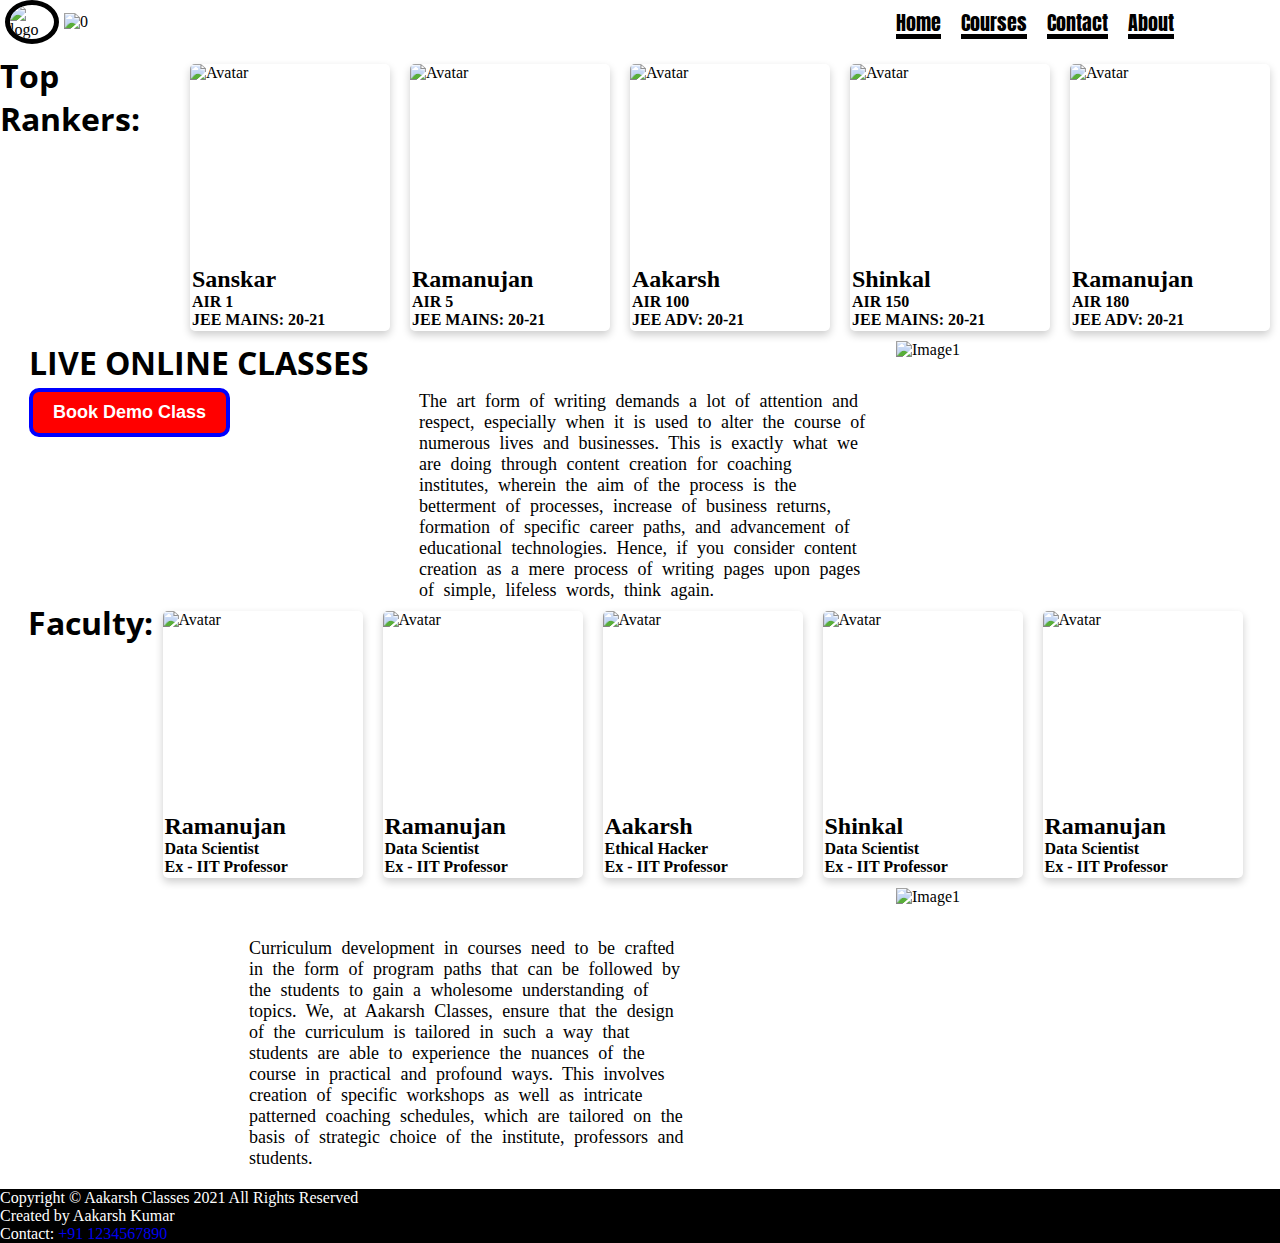
==== about.html @ 2fed9f2a "first commit" ====
<!DOCTYPE html>
<html lang="en">

<head>
    <meta charset="UTF-8">
    <meta http-equiv="X-UA-Compatible" content="IE=edge">
    <meta name="viewport" content="width=device-width, initial-scale=1.0">
    <title>Aakarsh Classes - Students 1st Choice</title>
    <link rel="stylesheet" href="css/style.css">
</head>

<body>
    <header>
        <div class="navbar">
            <ul class="nav-list">
                <div class="logo">
                    <img src="img/logo - Copy.jpg" alt="logo" title="Home Page" onclick="window.location='index.html'">
                </div>
                <div class="heading">
                    <img src="img/title.png" alt="0">
                </div>
                <div class="menu">
                    <a href="index.html">
                        <li>Home</li>
                    </a>
                    <a href="index.html#courses">
                        <li>Courses</li>
                    </a>
                    <a href="contact.html">
                        <li>Contact</li>
                    </a>
                    <a href="about.html">
                        <li>About</li>
                    </a>
                </div>
            </ul>
        </div>
    </header>
    <div class="head-sec1" style="margin-top: 10px;">
        <div class="head-sec1-content" style="width: 100%">
            <h1>
                Top Rankers:
            </h1>
            <div class="card">
                <img src="https://source.unsplash.com/205x200/?teacher,professor" alt="Avatar">
                <div class="container">
                    <h2><b>Sanskar</b></h4>
                        <h4>AIR 1</h4>
                        <h4>JEE MAINS: 20-21</h4>
                </div>
            </div>
            <div class="card">
                <img src="https://source.unsplash.com/206x201/?teacher,professor" alt="Avatar">
                <div class="container">
                    <h2><b>Ramanujan</b></h4>
                        <h4>AIR 5</h4>
                        <h4>JEE MAINS: 20-21</h4>
                </div>
            </div>
            <div class="card">
                <img src="https://source.unsplash.com/201x205/?teacher,professor" alt="Avatar">
                <div class="container">
                    <h2><b>Aakarsh</b></h4>
                        <h4>AIR 100</h4>
                        <h4>JEE ADV: 20-21</h4>
                </div>
            </div>
            <div class="card">
                <img src="https://source.unsplash.com/202x209/?teacher,professor" alt="Avatar">
                <div class="container">
                    <h2><b>Shinkal</b></h4>
                        <h4>AIR 150</h4>
                        <h4>JEE MAINS: 20-21</h4>
                </div>
            </div>
            <div class="card">
                <img src="https://source.unsplash.com/200x208/?teacher,professor" alt="Avatar">
                <div class="container">
                    <h2><b>Ramanujan</b></h4>
                        <h4>AIR 180</h4>
                        <h4>JEE ADV: 20-21</h4>
                </div>
            </div>
        </div>
    </div>
    <div class="head-sec1">
        <div class="head-sec1-content">
            <h1>
                LIVE ONLINE CLASSES
                <br>
                <a href="democlass.html"><button>Book Demo Class</button></a>
            </h1>
            <p>The art form of writing demands a lot of attention and respect, especially when it is used to alter the
                course of numerous lives and businesses. This is exactly what we are doing through content creation for
                coaching institutes, wherein the aim of the process is the betterment of processes, increase of business
                returns, formation of specific career paths, and advancement of educational technologies. Hence, if you
                consider content creation as a mere process of writing pages upon pages of simple, lifeless words, think
                again.</p>
        </div>
        <div class="head-sec1-img">
            <img src="img/img2.png" alt="Image1">
        </div>
    </div>
    <div class="head-sec1">
        <div class="head-sec1-content" style="width: 100%">
            <h1>
                Faculty:
            </h1>
            <div class="card">
                <img src="https://source.unsplash.com/200x200/?teacher,professor" alt="Avatar">
                <div class="container">
                    <h2><b>Ramanujan</b></h4>
                        <h4>Data Scientist</h4>
                        <h4>Ex - IIT Professor</h4>
                </div>
            </div>
            <div class="card">
                <img src="https://source.unsplash.com/200x201/?teacher,professor" alt="Avatar">
                <div class="container">
                    <h2><b>Ramanujan</b></h4>
                        <h4>Data Scientist</h4>
                        <h4>Ex - IIT Professor</h4>
                </div>
            </div>
            <div class="card">
                <img src="https://source.unsplash.com/201x200/?teacher,professor" alt="Avatar">
                <div class="container">
                    <h2><b>Aakarsh</b></h4>
                        <h4>Ethical Hacker</h4>
                        <h4>Ex - IIT Professor</h4>
                </div>
            </div>
            <div class="card">
                <img src="https://source.unsplash.com/202x200/?teacher,professor" alt="Avatar">
                <div class="container">
                    <h2><b>Shinkal</b></h4>
                        <h4>Data Scientist</h4>
                        <h4>Ex - IIT Professor</h4>
                </div>
            </div>
            <div class="card">
                <img src="https://source.unsplash.com/200x203/?teacher,professor" alt="Avatar">
                <div class="container">
                    <h2><b>Ramanujan</b></h4>
                        <h4>Data Scientist</h4>
                        <h4>Ex - IIT Professor</h4>
                </div>
            </div>
        </div>
    </div>
    <div class="head-sec1">
        <div class="head-sec1-content">
            <p>Curriculum development in courses need to be crafted in the form of program paths that can be followed by
                the students to gain a wholesome understanding of topics. We, at Aakarsh Classes, ensure that the design
                of the curriculum is tailored in such a way that students are able to experience the nuances of the
                course in practical and profound ways. This involves creation of specific workshops as well as intricate
                patterned coaching schedules, which are tailored on the basis of strategic choice of the institute,
                professors and students.</p>
        </div>
        <div class="head-sec1-img">
            <img src="img/img3.png" alt="Image1">
        </div>
    </div>
    <footer>
        Copyright &copy; Aakarsh Classes 2021 All Rights Reserved <br>Created by Aakarsh Kumar <br>
        Contact: <a href="tel: +91 1234567890">+91 1234567890</a>
    </footer>
</body>

</html>
---- css/style.css ----
@import url('https://fonts.googleapis.com/css2?family=Anton&display=swap');
@import url('https://fonts.googleapis.com/css2?family=Open+Sans:wght@800&display=swap');
*{
    margin: 0;
    padding: 0;
}

html{
    scroll-behavior: smooth;
}

header{
    background-image: url("../img/header-banner.png");
    background-repeat: no-repeat;
    background-size: cover;
    display: flex;
    flex-direction: column;
    justify-content: center;
    align-items: center;
}

.navbar{
    display: flex;
    width: 100%;
}

.nav-list{
    display: flex;
    width: 100%;
    align-items: center;
}

.logo{
    width: 5%;
    display: flex;
    justify-content: center;
}

.logo img{
    margin: 0px 5px 0px 5px ;
    width: 80%;
    border: 5px solid black;
    border-radius: 50%;
    cursor: pointer;
    justify-content: center;
}

.heading{
    width: 65%;
}

.heading img{
    justify-content: center;
    align-items: center;
    display: flex;
    width: 100%;
}

.menu{
    display: flex;
    width: 30%;
    justify-content: left;
}


.menu a{
    padding: 0px 20px 0px 0px;
    text-decoration: none;
    color: black;
    font-size: 20px;
    list-style: none;
    font-family: 'Anton',sans-serif;
    text-decoration: 5px underline;
}

.menu a:hover{
    text-underline-offset: 10px;
    animation: navbar-underline 0.3s ;
    animation-timing-function: ease-out;
    animation-fill-mode: forwards;
}

@keyframes navbar-underline{
    from{
        text-underline-offset: 2px;
        text-decoration: 5px underline black;
    }
    to{
        text-underline-offset: 5px;
        text-decoration: 5px underline red;
    }
}


.head-sec1{
    display: flex;
    width: 100%;
    background-image: url("../img/banner-sec1.jpg");
    background-repeat: no-repeat;
    background-size: cover;
}

.head-sec1-content{
    display: flex;
    width: 70%;
    justify-content: center;
}

.head-sec1-content h1{
    font-family: 'Open Sans', sans-serif;
    justify-content: center
}

.head-sec1-content h1 a button{
    padding: 10px 20px 10px 20px;
    border: 4px solid blue;
    border-radius: 10px;
    background: rgb(255, 0, 0);
    color: white;
    font-size: 18px;
    font-weight: bolder;
    animation: demo-button 2s ;
    animation-timing-function:ease-in-out;
    animation-iteration-count: infinite;
    animation-fill-mode:both;
    cursor: pointer;
}
@keyframes demo-button{
    from{
        background: red;
    }
    to{
        background: orange;
    }
}

.head-sec1-content p{
    display: flex;
    width: 50%;
    margin: 50px 0px 0px 50px;
    font-family:Georgia, 'Times New Roman', Times, serif;
    font-size: 18px;
    word-spacing: 5px;
    font-weight: 500;
}

.head-sec1-img{
    width: 30%;
}

.head-sec1-img img{
    justify-content: center;
    align-items: center;
    display: flex;
    width: 100%;
}

.head-sec2{
    margin-top: 10px;
    display: flex;
    width: 100%;
}

 /* Slideshow Container-------------- */
.slideshow-container {
    width: 70%;
    position: relative;
}

/* Hide the images by default */
.mySlides {
    display: none;
}

.mySlides img{
    width: 100%;
    height: 300px;
    border-radius: 20px;
}


/* Next & previous buttons */
.prev, .next {
    cursor: pointer;
    position: absolute;
    top: 50%;
    width: auto;
    margin-top: -22px;
    padding: 16px;
    color: rgb(255, 255, 255);
    background-color: rgba(0, 0, 0, 0.541);
    font-weight: bold;
    font-size: 18px;
    transition: 0.6s ease;
    border-radius: 0 3px 3px 0;
    user-select: none;
}

/* Position the "next button" to the right */
.next {
    right: 0;
    border-radius: 3px 0 0 3px;
}

/* On hover, add a black background color with a little bit see-through */
.prev:hover, .next:hover {
    background-color: rgb(0, 0, 0);
}

/* Caption text */
.text {
    border: 3px solid black;
    background: rgba(255, 255, 255, 0.671);
    color: #000000;
    font-size: 20px;
    padding: 8px 12px;
    bottom: 8px;
    justify-content:center;
    text-align:center;
}

/* Number text (1/3 etc) */
.numbertext {
    color: #f2f2f2;
    font-size: 12px;
    padding: 8px 12px;
    position: absolute;
    top: 0;
}

/* The dots/bullets/indicators */
.dot {
    cursor: pointer;
    height: 15px;
    width: 15px;
    margin: 0 2px;
    background-color: #bbb;
    border-radius: 50%;
    display: inline-block;
    transition: background-color 0.6s ease;
}

.active, .dot:hover {
    background-color: #717171;
}

/* Fading animation */
.fade {
    -webkit-animation-name: fade;
    -webkit-animation-duration: 1.5s;
    animation-name: fade;
    animation-duration: 1.5s;
}

@-webkit-keyframes fade {
    from {opacity: .4}
    to {opacity: 1}
}

@keyframes fade {
    from {opacity: .4}
    to {opacity: 1}
}

.message-container{
    width: 30%;
    height: 25vh;
}

.blink{
    border-radius: 20px;
    background-image: url('../img/updates-bg.jpg');
    background-size: cover;
    background-repeat: no-repeat;
    height: 300px;
}

.blink ul{
    position: relative;
    list-style-type: none;
    margin: 0;
    padding: 0;
    overflow: hidden;
}

.blink ul div{
    margin:10px;
}

.blink ul div a{
    display: block;
    color: rgb(0, 0, 0);
    text-align: center;
    text-decoration: none;
    font-family:'Georgia';
    font-size: 16px;
    font-weight: 300;
    border-bottom: 2px dotted black;
}

.blink ul div a:hover{
    color: rgb(235, 13, 13);
    font-weight: bolder;
}

.head-sec3{
    display: flex;
}

/* Courses---------- */

.flip-card {
    background-color: transparent;
    width: 25%;
    height: 200px;
    border: 1px solid #f1f1f1;
    perspective: 1000px;
}
  
  .flip-card-inner {
    position: relative;
    width: 100%;
    height: 100%;
    text-align: center;
    transition: transform 0.8s;
    transform-style: preserve-3d;
}
  
.flip-card:hover .flip-card-inner {
    transform: rotateY(180deg);
}
  
.flip-card-front, .flip-card-back {
    border-radius: 10px;
    position: absolute;
    width: 100%;
    height: 100%;
    -webkit-backface-visibility: hidden;
    backface-visibility: hidden;
    display: flex;
    flex-direction: column;
    justify-content: center;
    align-items: center;
}
  
.flip-card-front {
    background-color: #FCE655;
    color: black;
}
  
.flip-card-back {
    background-color: dodgerblue;
    color: white;
    transform: rotateY(180deg);
}


footer{
    margin-top: 20px;
    /* display: flex;
    flex-direction: column; */
    background-color: black;
    color: white;
}

footer *{
    justify-content: center; 
    align-items: center;
}

footer a{
    text-decoration: none;
}

.card {
    margin: 10px;
    display: flex;
    box-shadow: 0 4px 8px 0 rgba(0,0,0,0.2);
    transition: 0.3s;
    /* width: 40%; */
    border-radius: 5px;
    background-color: white;
    flex-direction: column;
}
  
.card:hover {
    box-shadow: 0 8px 16px 0 rgba(0, 0, 0, 0.438);
}
  
.card img{
    display: flex;
    width: 200px;
    height: 200px;
    border-radius: 5px 5px 0 0;
}
  
.container {
    padding: 2px 2px;
}

.form{
    display:flex;
    align-items: center;
    width: 100%;
    font: 18px;
    margin: 0px;
    justify-content: center;
}
  
.form input{
margin: 30px;
width:50%;
font-size: 19px;
border: 2px solid black;
border-radius: 5px;
padding: 5px;
}

.form textarea{
resize: none;
margin: 30px;
width:50%;
font-size: 19px;
border: 2px solid black;
border-radius: 5px;
padding: 5px;
}

.form label{
font-size: 20px;
color: white;
}

.form-1{
    display:flex;
    align-items: center;
    width: 100%;
    font: 18px;
    margin: 0px;
    justify-content: center;
}

.form-1 #contact-submitbtn{
    background-color: #84368d;
    color: white;
    border-radius: 5px;
    font-size: 20px;
    padding: 5px 20px 5px 20px;
}

.contact-section{
    background-image: url('../img/contact-bg.png');
    background-size: cover;
    background-repeat: no-repeat;
}

.contact-details{
    background-image: url('../img/contact-banner.jpg');
    background-repeat: no-repeat;
    background-size: cover;
    color: white;
}

.contact-details p{
    font-size: 20px;
} 

.contact-details p a{
    color: white;
    text-decoration: none;
}

.typewriter{
    display: flex;
    justify-content: center;
    align-items: center;
    width: 70%;
}

.typewriter h1 {
    overflow: hidden; /* Ensures the content is not revealed until the animation */
    border-right: .15em solid orange; /* The typwriter cursor */
    white-space: nowrap; /* Keeps the content on a single line */
    margin: 0 auto; /* Gives that scrolling effect as the typing happens */
    letter-spacing: .15em; /* Adjust as needed */
    animation:  
        typing 5s steps(40, end) infinite 2s ,
        blink-caret 0.5s step-end infinite;
}
  
/* The typing effect */
@keyframes typing {
from { width: 0 }
to { width: 100% }
}

/* The typewriter cursor effect */
@keyframes blink-caret {
from, to { border-color: transparent }
50% { border-color: orange; }
}
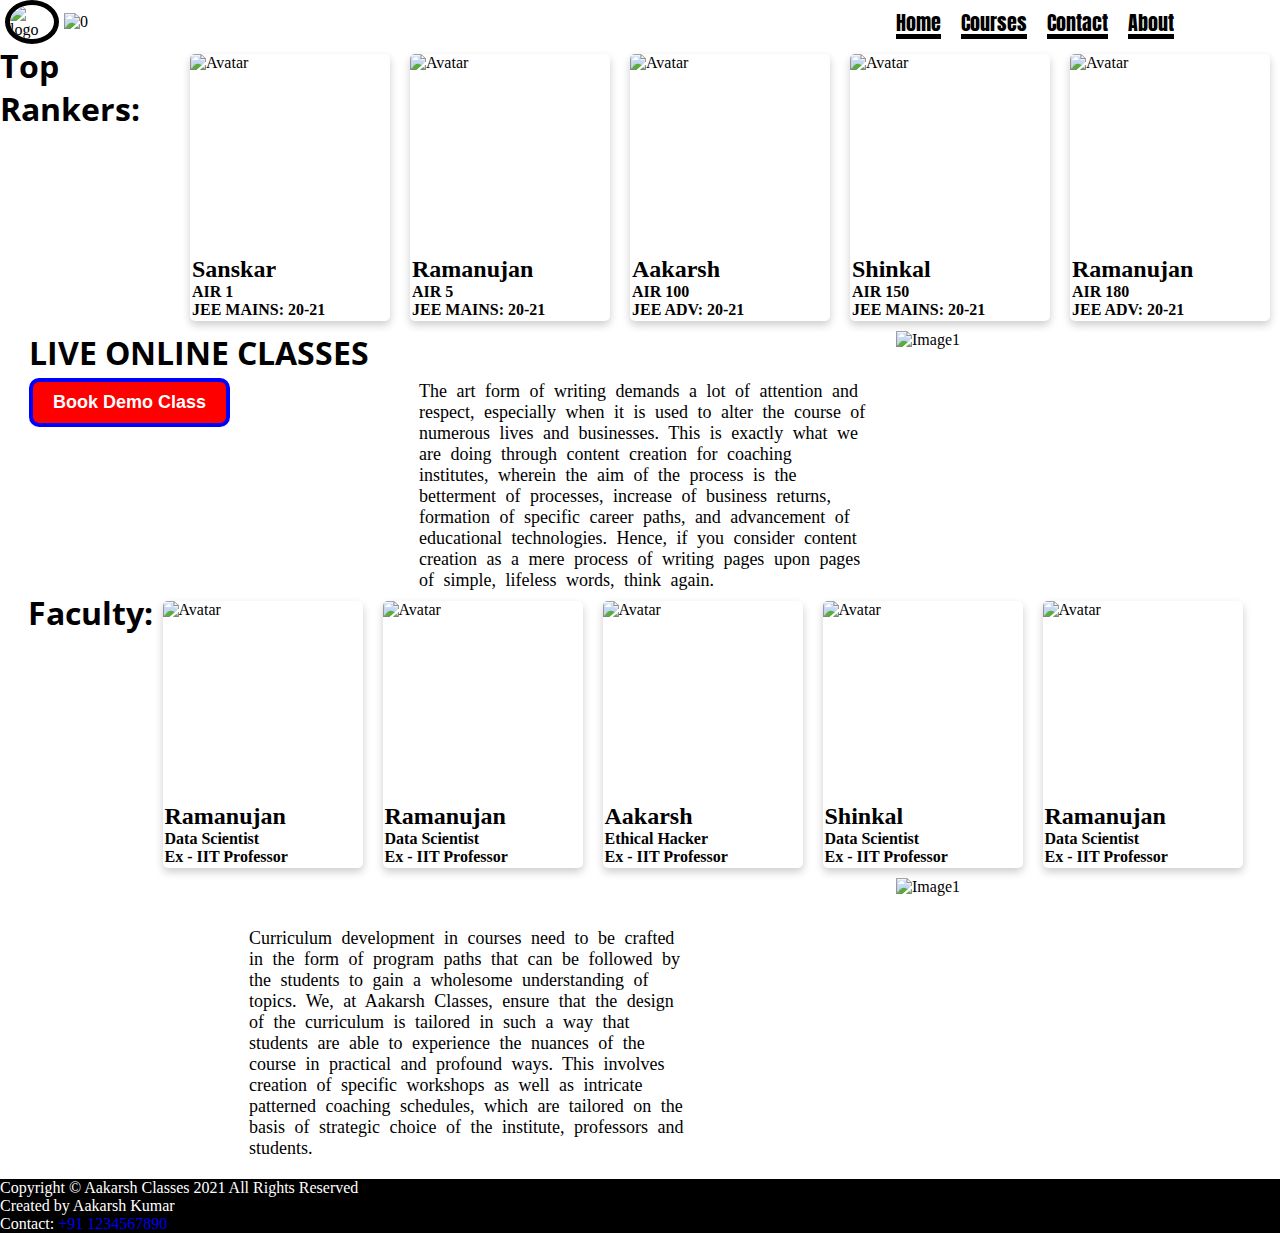
==== commit 93c1847e: "Flexible for JS" ====
--- a/about.html
+++ b/about.html
@@ -36,7 +36,7 @@
             </ul>
         </div>
     </header>
-    <div class="head-sec1" style="margin-top: 10px;">
+    <div class="head-sec1">
         <div class="head-sec1-content" style="width: 100%">
             <h1>
                 Top Rankers:
@@ -90,12 +90,10 @@
                 <br>
                 <a href="democlass.html"><button>Book Demo Class</button></a>
             </h1>
-            <p>The art form of writing demands a lot of attention and respect, especially when it is used to alter the
-                course of numerous lives and businesses. This is exactly what we are doing through content creation for
-                coaching institutes, wherein the aim of the process is the betterment of processes, increase of business
-                returns, formation of specific career paths, and advancement of educational technologies. Hence, if you
-                consider content creation as a mere process of writing pages upon pages of simple, lifeless words, think
-                again.</p>
+            <p>The art form of writing demands a lot of attention and respect, especially when it is used to alter the course of numerous lives and businesses. This is exactly what we are doing through content creation for coaching institutes, wherein the
+                aim of the process is the betterment of processes, increase of business returns, formation of specific career paths, and advancement of educational technologies. Hence, if you consider content creation as a mere process of writing pages
+                upon pages of simple, lifeless words, think again.
+            </p>
         </div>
         <div class="head-sec1-img">
             <img src="img/img2.png" alt="Image1">
@@ -150,20 +148,16 @@
     </div>
     <div class="head-sec1">
         <div class="head-sec1-content">
-            <p>Curriculum development in courses need to be crafted in the form of program paths that can be followed by
-                the students to gain a wholesome understanding of topics. We, at Aakarsh Classes, ensure that the design
-                of the curriculum is tailored in such a way that students are able to experience the nuances of the
-                course in practical and profound ways. This involves creation of specific workshops as well as intricate
-                patterned coaching schedules, which are tailored on the basis of strategic choice of the institute,
-                professors and students.</p>
+            <p>Curriculum development in courses need to be crafted in the form of program paths that can be followed by the students to gain a wholesome understanding of topics. We, at Aakarsh Classes, ensure that the design of the curriculum is tailored
+                in such a way that students are able to experience the nuances of the course in practical and profound ways. This involves creation of specific workshops as well as intricate patterned coaching schedules, which are tailored on the basis
+                of strategic choice of the institute, professors and students.</p>
         </div>
         <div class="head-sec1-img">
             <img src="img/img3.png" alt="Image1">
         </div>
     </div>
     <footer>
-        Copyright &copy; Aakarsh Classes 2021 All Rights Reserved <br>Created by Aakarsh Kumar <br>
-        Contact: <a href="tel: +91 1234567890">+91 1234567890</a>
+        Copyright &copy; Aakarsh Classes 2021 All Rights Reserved <br>Created by Aakarsh Kumar <br> Contact: <a href="tel: +91 1234567890">+91 1234567890</a>
     </footer>
 </body>
 
--- a/css/style.css
+++ b/css/style.css
@@ -1,15 +1,16 @@
 @import url('https://fonts.googleapis.com/css2?family=Anton&display=swap');
 @import url('https://fonts.googleapis.com/css2?family=Open+Sans:wght@800&display=swap');
-*{
+@import url('https://fonts.googleapis.com/css2?family=Ubuntu+Mono:wght@700&display=swap');
+* {
     margin: 0;
     padding: 0;
 }
 
-html{
+html {
     scroll-behavior: smooth;
 }
 
-header{
+header {
     background-image: url("../img/header-banner.png");
     background-repeat: no-repeat;
     background-size: cover;
@@ -19,25 +20,25 @@
     align-items: center;
 }
 
-.navbar{
-    display: flex;
-    width: 100%;
-}
-
-.nav-list{
-    display: flex;
-    width: 100%;
-    align-items: center;
-}
-
-.logo{
+.navbar {
+    display: flex;
+    width: 100%;
+}
+
+.nav-list {
+    display: flex;
+    width: 100%;
+    align-items: center;
+}
+
+.logo {
     width: 5%;
     display: flex;
     justify-content: center;
 }
 
-.logo img{
-    margin: 0px 5px 0px 5px ;
+.logo img {
+    margin: 0px 5px 0px 5px;
     width: 80%;
     border: 5px solid black;
     border-radius: 50%;
@@ -45,54 +46,52 @@
     justify-content: center;
 }
 
-.heading{
+.heading {
     width: 65%;
 }
 
-.heading img{
-    justify-content: center;
-    align-items: center;
-    display: flex;
-    width: 100%;
-}
-
-.menu{
+.heading img {
+    justify-content: center;
+    align-items: center;
+    display: flex;
+    width: 100%;
+}
+
+.menu {
     display: flex;
     width: 30%;
     justify-content: left;
 }
 
-
-.menu a{
+.menu a {
     padding: 0px 20px 0px 0px;
     text-decoration: none;
     color: black;
     font-size: 20px;
     list-style: none;
-    font-family: 'Anton',sans-serif;
+    font-family: 'Anton', sans-serif;
     text-decoration: 5px underline;
 }
 
-.menu a:hover{
+.menu a:hover {
     text-underline-offset: 10px;
-    animation: navbar-underline 0.3s ;
+    animation: navbar-underline 0.3s;
     animation-timing-function: ease-out;
     animation-fill-mode: forwards;
 }
 
-@keyframes navbar-underline{
-    from{
+@keyframes navbar-underline {
+    from {
         text-underline-offset: 2px;
         text-decoration: 5px underline black;
     }
-    to{
+    to {
         text-underline-offset: 5px;
         text-decoration: 5px underline red;
     }
 }
 
-
-.head-sec1{
+.head-sec1 {
     display: flex;
     width: 100%;
     background-image: url("../img/banner-sec1.jpg");
@@ -100,18 +99,18 @@
     background-size: cover;
 }
 
-.head-sec1-content{
+.head-sec1-content {
     display: flex;
     width: 70%;
     justify-content: center;
 }
 
-.head-sec1-content h1{
+.head-sec1-content h1 {
     font-family: 'Open Sans', sans-serif;
     justify-content: center
 }
 
-.head-sec1-content h1 a button{
+.head-sec1-content h1 a button {
     padding: 10px 20px 10px 20px;
     border: 4px solid blue;
     border-radius: 10px;
@@ -119,60 +118,65 @@
     color: white;
     font-size: 18px;
     font-weight: bolder;
-    animation: demo-button 2s ;
-    animation-timing-function:ease-in-out;
+    animation: demo-button 2s;
+    animation-timing-function: ease-in-out;
     animation-iteration-count: infinite;
-    animation-fill-mode:both;
+    animation-fill-mode: both;
     cursor: pointer;
 }
-@keyframes demo-button{
-    from{
+
+@keyframes demo-button {
+    from {
         background: red;
     }
-    to{
+    to {
         background: orange;
     }
 }
 
-.head-sec1-content p{
+.head-sec1-content p {
     display: flex;
     width: 50%;
     margin: 50px 0px 0px 50px;
-    font-family:Georgia, 'Times New Roman', Times, serif;
+    font-family: Georgia, 'Times New Roman', Times, serif;
     font-size: 18px;
     word-spacing: 5px;
     font-weight: 500;
 }
 
-.head-sec1-img{
+.head-sec1-img {
     width: 30%;
 }
 
-.head-sec1-img img{
-    justify-content: center;
-    align-items: center;
-    display: flex;
-    width: 100%;
-}
-
-.head-sec2{
+.head-sec1-img img {
+    justify-content: center;
+    align-items: center;
+    display: flex;
+    width: 100%;
+}
+
+.head-sec2 {
     margin-top: 10px;
     display: flex;
     width: 100%;
 }
 
- /* Slideshow Container-------------- */
+
+/* Slideshow Container-------------- */
+
 .slideshow-container {
     width: 70%;
     position: relative;
 }
 
+
 /* Hide the images by default */
+
 .mySlides {
     display: none;
 }
 
-.mySlides img{
+.mySlides img {
     width: 100%;
     height: 300px;
     border-radius: 20px;
@@ -180,7 +184,9 @@
 
 
 /* Next & previous buttons */
-.prev, .next {
+
+.prev,
+.next {
     cursor: pointer;
     position: absolute;
     top: 50%;
@@ -196,18 +202,25 @@
     user-select: none;
 }
 
+
 /* Position the "next button" to the right */
+
 .next {
     right: 0;
     border-radius: 3px 0 0 3px;
 }
 
+
 /* On hover, add a black background color with a little bit see-through */
-.prev:hover, .next:hover {
+
+.prev:hover,
+.next:hover {
     background-color: rgb(0, 0, 0);
 }
 
+
 /* Caption text */
+
 .text {
     border: 3px solid black;
     background: rgba(255, 255, 255, 0.671);
@@ -215,11 +228,13 @@
     font-size: 20px;
     padding: 8px 12px;
     bottom: 8px;
-    justify-content:center;
-    text-align:center;
-}
+    justify-content: center;
+    text-align: center;
+}
+
 
 /* Number text (1/3 etc) */
+
 .numbertext {
     color: #f2f2f2;
     font-size: 12px;
@@ -228,7 +243,9 @@
     top: 0;
 }
 
+
 /* The dots/bullets/indicators */
+
 .dot {
     cursor: pointer;
     height: 15px;
@@ -240,11 +257,14 @@
     transition: background-color 0.6s ease;
 }
 
-.active, .dot:hover {
+.active,
+.dot:hover {
     background-color: #717171;
 }
 
+
 /* Fading animation */
+
 .fade {
     -webkit-animation-name: fade;
     -webkit-animation-duration: 1.5s;
@@ -253,21 +273,29 @@
 }
 
 @-webkit-keyframes fade {
-    from {opacity: .4}
-    to {opacity: 1}
+    from {
+        opacity: .4
+    }
+    to {
+        opacity: 1
+    }
 }
 
 @keyframes fade {
-    from {opacity: .4}
-    to {opacity: 1}
-}
-
-.message-container{
+    from {
+        opacity: .4
+    }
+    to {
+        opacity: 1
+    }
+}
+
+.message-container {
     width: 30%;
     height: 25vh;
 }
 
-.blink{
+.blink {
     border-radius: 20px;
     background-image: url('../img/updates-bg.jpg');
     background-size: cover;
@@ -275,7 +303,7 @@
     height: 300px;
 }
 
-.blink ul{
+.blink ul {
     position: relative;
     list-style-type: none;
     margin: 0;
@@ -283,41 +311,42 @@
     overflow: hidden;
 }
 
-.blink ul div{
-    margin:10px;
-}
-
-.blink ul div a{
+.blink ul div {
+    margin: 10px;
+}
+
+.blink ul div a {
     display: block;
     color: rgb(0, 0, 0);
     text-align: center;
     text-decoration: none;
-    font-family:'Georgia';
+    font-family: 'Georgia';
     font-size: 16px;
     font-weight: 300;
     border-bottom: 2px dotted black;
 }
 
-.blink ul div a:hover{
+.blink ul div a:hover {
     color: rgb(235, 13, 13);
     font-weight: bolder;
 }
 
-.head-sec3{
-    display: flex;
-}
+.head-sec3 {
+    display: flex;
+}
+
 
 /* Courses---------- */
 
 .flip-card {
     background-color: transparent;
-    width: 25%;
-    height: 200px;
+    width: 20%;
+    height: 125px;
     border: 1px solid #f1f1f1;
     perspective: 1000px;
 }
-  
-  .flip-card-inner {
+
+.flip-card-inner {
     position: relative;
     width: 100%;
     height: 100%;
@@ -325,12 +354,13 @@
     transition: transform 0.8s;
     transform-style: preserve-3d;
 }
-  
+
 .flip-card:hover .flip-card-inner {
     transform: rotateY(180deg);
 }
-  
-.flip-card-front, .flip-card-back {
+
+.flip-card-front,
+.flip-card-back {
     border-radius: 10px;
     position: absolute;
     width: 100%;
@@ -342,20 +372,19 @@
     justify-content: center;
     align-items: center;
 }
-  
+
 .flip-card-front {
     background-color: #FCE655;
     color: black;
 }
-  
+
 .flip-card-back {
     background-color: dodgerblue;
     color: white;
     transform: rotateY(180deg);
 }
 
-
-footer{
+footer {
     margin-top: 20px;
     /* display: flex;
     flex-direction: column; */
@@ -363,76 +392,97 @@
     color: white;
 }
 
-footer *{
-    justify-content: center; 
-    align-items: center;
-}
-
-footer a{
+footer * {
+    justify-content: center;
+    align-items: center;
+}
+
+footer a {
     text-decoration: none;
 }
 
 .card {
     margin: 10px;
     display: flex;
-    box-shadow: 0 4px 8px 0 rgba(0,0,0,0.2);
+    box-shadow: 0 4px 8px 0 rgba(0, 0, 0, 0.2);
     transition: 0.3s;
     /* width: 40%; */
     border-radius: 5px;
     background-color: white;
     flex-direction: column;
 }
-  
+
 .card:hover {
     box-shadow: 0 8px 16px 0 rgba(0, 0, 0, 0.438);
 }
-  
-.card img{
+
+.card img {
     display: flex;
     width: 200px;
     height: 200px;
     border-radius: 5px 5px 0 0;
 }
-  
+
 .container {
     padding: 2px 2px;
 }
 
-.form{
-    display:flex;
+.form {
+    display: flex;
     align-items: center;
     width: 100%;
     font: 18px;
     margin: 0px;
     justify-content: center;
 }
-  
-.form input{
-margin: 30px;
-width:50%;
-font-size: 19px;
-border: 2px solid black;
-border-radius: 5px;
-padding: 5px;
-}
-
-.form textarea{
-resize: none;
-margin: 30px;
-width:50%;
-font-size: 19px;
-border: 2px solid black;
-border-radius: 5px;
-padding: 5px;
-}
-
-.form label{
-font-size: 20px;
-color: white;
-}
-
-.form-1{
-    display:flex;
+
+.form * {
+    justify-content: center;
+    align-items: center;
+}
+
+.form input {
+    margin: 30px;
+    width: 50%;
+    font-size: 19px;
+    border: 2px solid black;
+    border-radius: 5px;
+    padding: 5px;
+}
+
+.form textarea {
+    resize: none;
+    margin: 30px;
+    width: 50%;
+    font-size: 19px;
+    border: 2px solid black;
+    border-radius: 5px;
+    padding: 5px;
+}
+
+.select-course {
+    resize: none;
+    margin: 30px;
+    width: 50%;
+    font-size: 19px;
+    justify-content: center;
+    align-items: center;
+    border-radius: 5px;
+}
+
+.select-course * {
+    width: 100%;
+    justify-content: center;
+    align-items: center;
+}
+
+.form label {
+    font-size: 20px;
+    color: white;
+}
+
+.form-1 {
+    display: flex;
     align-items: center;
     width: 100%;
     font: 18px;
@@ -440,7 +490,7 @@
     justify-content: center;
 }
 
-.form-1 #contact-submitbtn{
+.form-1 #contact-submitbtn {
     background-color: #84368d;
     color: white;
     border-radius: 5px;
@@ -448,54 +498,38 @@
     padding: 5px 20px 5px 20px;
 }
 
-.contact-section{
+.contact-section {
     background-image: url('../img/contact-bg.png');
     background-size: cover;
     background-repeat: no-repeat;
-}
-
-.contact-details{
+    width: 100%;
+}
+
+.contact-details {
     background-image: url('../img/contact-banner.jpg');
     background-repeat: no-repeat;
     background-size: cover;
     color: white;
 }
 
-.contact-details p{
+.contact-details p {
     font-size: 20px;
-} 
-
-.contact-details p a{
+}
+
+.contact-details p a {
     color: white;
     text-decoration: none;
 }
 
-.typewriter{
-    display: flex;
-    justify-content: center;
-    align-items: center;
-    width: 70%;
-}
-
-.typewriter h1 {
-    overflow: hidden; /* Ensures the content is not revealed until the animation */
-    border-right: .15em solid orange; /* The typwriter cursor */
-    white-space: nowrap; /* Keeps the content on a single line */
-    margin: 0 auto; /* Gives that scrolling effect as the typing happens */
-    letter-spacing: .15em; /* Adjust as needed */
-    animation:  
-        typing 5s steps(40, end) infinite 2s ,
-        blink-caret 0.5s step-end infinite;
-}
-  
-/* The typing effect */
-@keyframes typing {
-from { width: 0 }
-to { width: 100% }
-}
-
-/* The typewriter cursor effect */
-@keyframes blink-caret {
-from, to { border-color: transparent }
-50% { border-color: orange; }
+.pointer {
+    cursor: pointer;
+}
+
+.select-course {
+    display: flex;
+}
+
+.head-type {
+    font-size: 40px;
+    font-family: 'Ubuntu Mono', monospace;
 }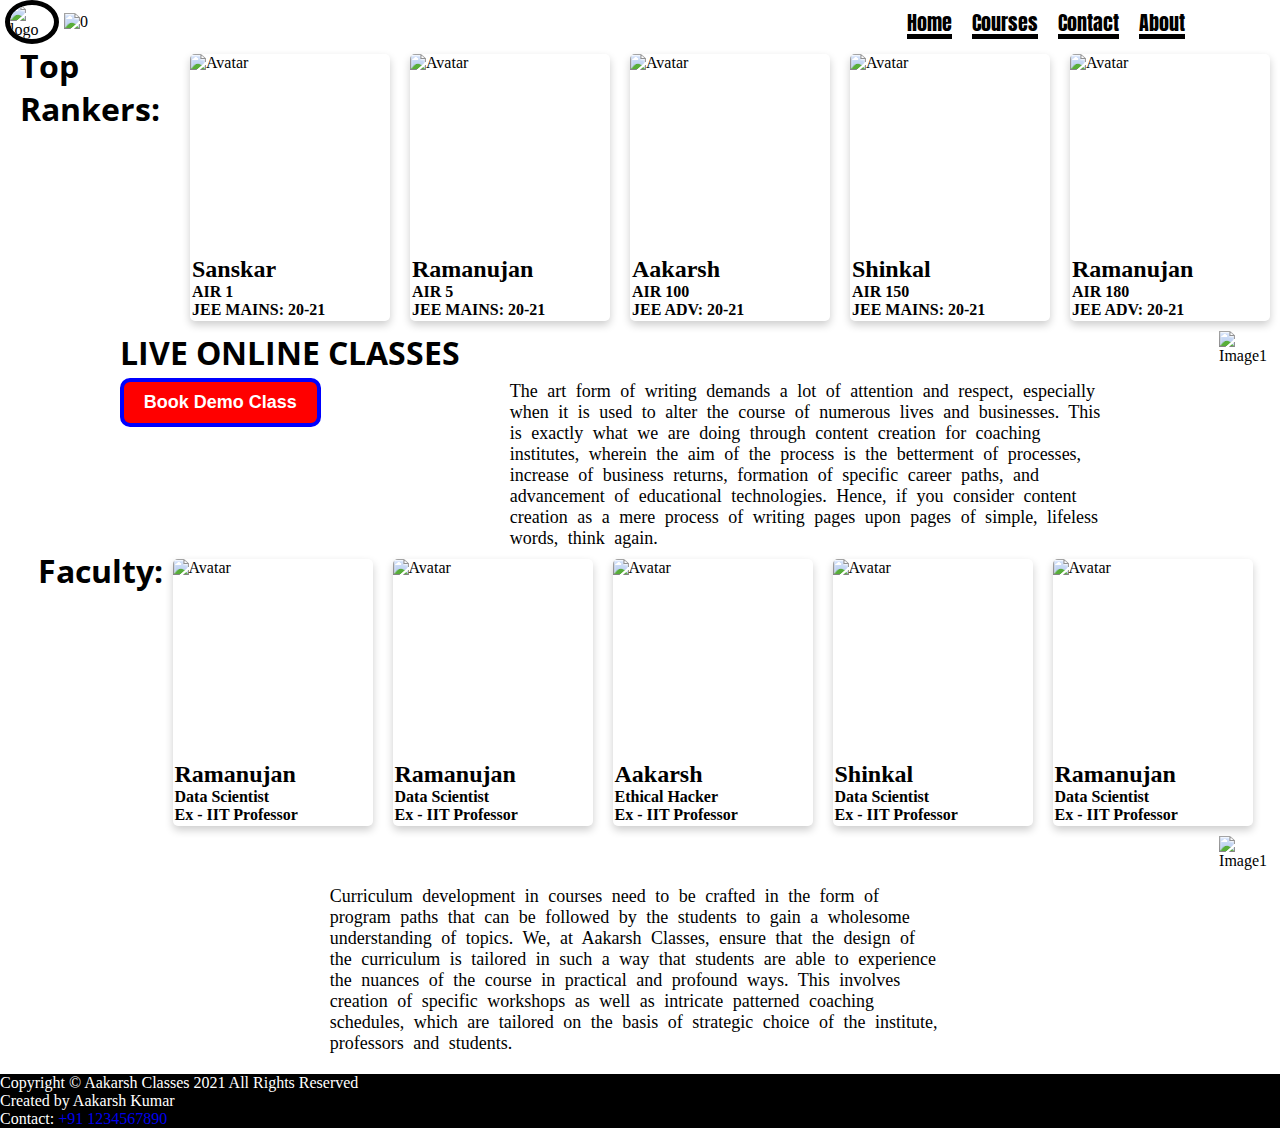
==== commit f9c38854: "comment" ====
--- a/about.html
+++ b/about.html
@@ -1,3 +1,5 @@
+<!-- root/about.html -->
+
 <!DOCTYPE html>
 <html lang="en">
 
@@ -7,6 +9,7 @@
     <meta name="viewport" content="width=device-width, initial-scale=1.0">
     <title>Aakarsh Classes - Students 1st Choice</title>
     <link rel="stylesheet" href="css/style.css">
+    <link rel="stylesheet" href="css/responsive.css">
 </head>
 
 <body>
--- a/css/style.css
+++ b/css/style.css
@@ -1,3 +1,5 @@
+/* root/css/style.css */
+
 @import url('https://fonts.googleapis.com/css2?family=Anton&display=swap');
 @import url('https://fonts.googleapis.com/css2?family=Open+Sans:wght@800&display=swap');
 @import url('https://fonts.googleapis.com/css2?family=Ubuntu+Mono:wght@700&display=swap');
@@ -47,7 +49,7 @@
 }
 
 .heading {
-    width: 65%;
+    width: 60%;
 }
 
 .heading img {
@@ -59,8 +61,8 @@
 
 .menu {
     display: flex;
-    width: 30%;
-    justify-content: left;
+    width: 35%;
+    justify-content: center;
 }
 
 .menu a {
@@ -101,13 +103,14 @@
 
 .head-sec1-content {
     display: flex;
-    width: 70%;
-    justify-content: center;
+    justify-content: center;
+    width: fit-content;
 }
 
 .head-sec1-content h1 {
     font-family: 'Open Sans', sans-serif;
-    justify-content: center
+    justify-content: center;
+    margin-left: 20px;
 }
 
 .head-sec1-content h1 a button {
@@ -144,9 +147,10 @@
     font-weight: 500;
 }
 
-.head-sec1-img {
+
+/* .head-sec1-img {
     width: 30%;
-}
+} */
 
 .head-sec1-img img {
     justify-content: center;
@@ -427,83 +431,95 @@
     padding: 2px 2px;
 }
 
-.form {
-    display: flex;
-    align-items: center;
-    width: 100%;
-    font: 18px;
-    margin: 0px;
-    justify-content: center;
-}
-
-.form * {
-    justify-content: center;
-    align-items: center;
-}
-
-.form input {
-    margin: 30px;
+
+/* Contact Page CSS */
+
+.contact-form {
+    display: flex;
+    flex-direction: column;
+    width: 100%;
+    justify-content: center;
+    align-items: center;
+    background-image: url('../img/contact-bg.png');
+    background-repeat: no-repeat;
+    background-size: cover;
+}
+
+.contact-form-content {
+    display: flex;
     width: 50%;
-    font-size: 19px;
-    border: 2px solid black;
+    justify-content: center;
+    align-items: center;
+}
+
+.contact-form-content-1 {
+    display: flex;
+    width: 50%;
+    justify-content: center;
+    align-items: center;
+}
+
+.contact-form-content * {
+    margin: 10px;
+}
+
+.contact-form-content label {
+    width: 10%;
+    font-family: 'Times New Roman', Times, serif, sans-serif;
+    color: white;
+    font-size: 20px;
+}
+
+.contact-form-content-1 label {
+    width: 10%;
+    font-family: 'Times New Roman', Times, serif, sans-serif;
+    color: white;
+    font-size: 20px;
+}
+
+.contact-form-content input {
+    width: 70%;
+    font-size: 18px;
+    padding: 10px;
+    border: 3px rgb(236, 246, 144) solid;
     border-radius: 5px;
-    padding: 5px;
-}
-
-.form textarea {
+    background-color: steelblue;
+    color: white;
+}
+
+.contact-form-content input::placeholder {
+    color: rgba(255, 255, 255, 0.767);
+}
+
+.contact-form-content textarea {
+    width: 70%;
+    height: 20vh;
+    font-size: 18px;
+    padding: 10px;
+    border: 3px rgb(236, 246, 144) solid;
+    border-radius: 5px;
+    background-color: steelblue;
+    color: white;
     resize: none;
-    margin: 30px;
-    width: 50%;
-    font-size: 19px;
-    border: 2px solid black;
+}
+
+.contact-form-content textarea::placeholder {
+    color: rgba(255, 255, 255, 0.767);
+}
+
+.contact-form-content button {
+    padding: 5px 30px 5px 30px;
+    border: 3px solid rgb(236, 246, 144);
+    background-color: grey;
+    color: white;
+    font-size: 16px;
+    font-family: 'Times New Roman', Times, serif;
+    cursor: pointer;
     border-radius: 5px;
-    padding: 5px;
-}
-
-.select-course {
-    resize: none;
-    margin: 30px;
-    width: 50%;
-    font-size: 19px;
-    justify-content: center;
-    align-items: center;
-    border-radius: 5px;
-}
-
-.select-course * {
-    width: 100%;
-    justify-content: center;
-    align-items: center;
-}
-
-.form label {
-    font-size: 20px;
-    color: white;
-}
-
-.form-1 {
-    display: flex;
-    align-items: center;
-    width: 100%;
-    font: 18px;
-    margin: 0px;
-    justify-content: center;
-}
-
-.form-1 #contact-submitbtn {
-    background-color: #84368d;
-    color: white;
-    border-radius: 5px;
-    font-size: 20px;
-    padding: 5px 20px 5px 20px;
-}
-
-.contact-section {
-    background-image: url('../img/contact-bg.png');
-    background-size: cover;
-    background-repeat: no-repeat;
-    width: 100%;
-}
+}
+
+
+/* Contact Page CSS -2*/
 
 .contact-details {
     background-image: url('../img/contact-banner.jpg');
@@ -532,4 +548,74 @@
 .head-type {
     font-size: 40px;
     font-family: 'Ubuntu Mono', monospace;
+}
+
+
+/* Style The Dropdown Button */
+
+.dropbtn {
+    background-color: steelblue;
+    color: white;
+    padding: 16px;
+    font-size: 16px;
+    border: none;
+    cursor: pointer;
+    width: 100%;
+    border: 3px solid rgb(236, 246, 144);
+    border-radius: 5px;
+}
+
+
+/* The container <div> - needed to position the dropdown content */
+
+.dropdown {
+    width: 70%;
+    margin: 0;
+    padding: 0;
+    position: relative;
+    display: inline-block;
+}
+
+
+/* Dropdown Content (Hidden by Default) */
+
+.dropdown-content {
+    display: none;
+    position: absolute;
+    background-color: #f9f9f9;
+    min-width: 160px;
+    box-shadow: 0px 8px 16px 0px rgba(0, 0, 0, 0.2);
+    z-index: 1;
+    width: 100%;
+}
+
+
+/* Links inside the dropdown */
+
+.dropdown-content a {
+    color: black;
+    padding: 12px 16px;
+    text-decoration: none;
+    display: block;
+}
+
+
+/* Change color of dropdown links on hover */
+
+.dropdown-content a:hover {
+    background-color: #f1f1f1
+}
+
+
+/* Show the dropdown menu on hover */
+
+.dropdown:hover .dropdown-content {
+    display: block;
+}
+
+
+/* Change the background color of the dropdown button when the dropdown content is shown */
+
+.dropdown:hover .dropbtn {
+    background-color: blue;
 }--- a/css/responsive.css
+++ b/css/responsive.css
@@ -0,0 +1,43 @@
+/* root/css/responsive.css */
+
+@media screen and (max-width: 886px) {
+    .head-sec1-content {
+        flex-direction: column;
+        justify-content: center;
+        align-items: center;
+    }
+    .head-sec1-img {
+        display: none;
+    }
+    .head-sec1-content p {
+        margin: 10px;
+    }
+    .head-sec2 {
+        flex-direction: column;
+    }
+    .slideshow-container {
+        width: 100%;
+    }
+    .message-container {
+        width: 100%;
+    }
+    #margin-head {
+        margin-top: 300px;
+    }
+    .head-sec3 {
+        flex-direction: column;
+    }
+    .flip-card {
+        width: 90%;
+        margin: auto;
+    }
+    .nav-list {
+        flex-direction: column;
+    }
+    .head-sec1-content p {
+        width: auto;
+    }
+    header {
+        height: 180px;
+    }
+}